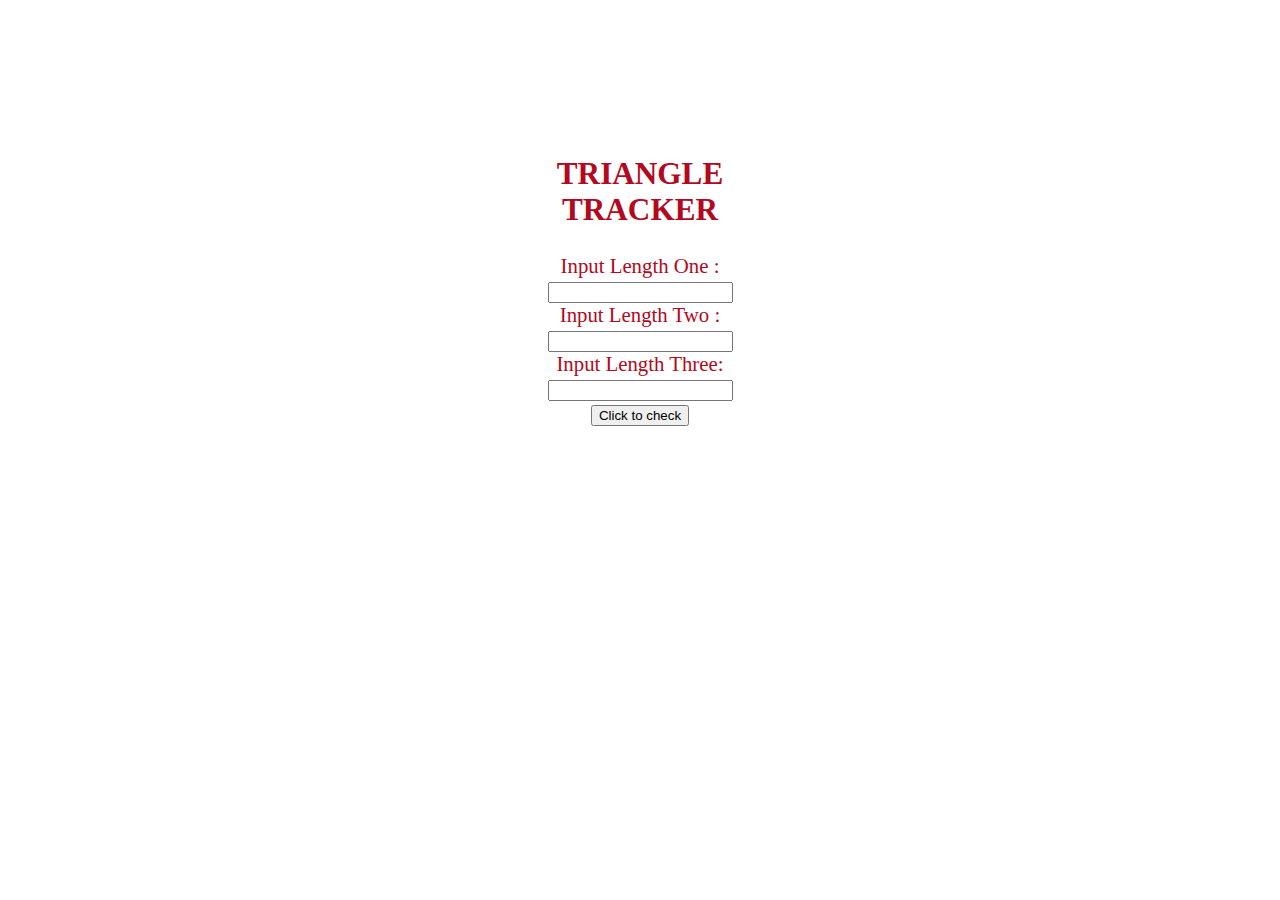
==== form.html @ 03769c01 "Add paragraph and button" ====
<!DOCTYPE html>
<html lang="en" dir="ltr">

<head>
  <meta charset="utf-8">
  <title>Triangle Tracker</title>
  <link rel="stylesheet" type="text/css" href="css/styles.css">

</head>

<body>
  <script src="js/scripts.js"></script>
  <div class="intro">
    <div class="form">
      <h2> TRIANGLE TRACKER </h2>
      <p>
        Input Length One : <input type="number" size="4" id="length1"></input>
        Input Length Two : <input type="number" size="4" id="length2"></input>
        Input Length Three: <input type="number" size="4" id="lenght3"></input>
        <br>
        <button onclick="triangle();">Click to check</button>
      </p>
      <p id="ouput"></p>

    </div>
  </div>

</body>

</html>
---- css/styles.css ----
@import url('https://fonts.googleapis.com/css?family=Raleway');
@import url('https://fonts.googleapis.com/css?family=Oswald');

html, body {
  margin: 0;
  padding: 0;
  height: 100%;
  width: 100%;
  font-size: 16px;
}

.intro {
  height: 100%;
  width: 100%;
  margin: auto;
  background-image: url("../image/pink.jpg");
  display: table;
  top: 0;
  background-size: cover;
}

.intro .inner {
  display: table-cell;
  vertical-align: middle;
  width: 100%;
  max-width: none;
}

.content {
  max-width: 500px;
  margin: 0 auto;
  text-align: center;
}

.content h1 {
  font-family: 'Raleway'sans-serif;
  color: #B20921;
  text-shadow: 0px 0px 300px #000;
  font-size: 500%;
}

.button {
  background-color: #FFD90D;
  border: 3px solid #BD097E;
  border-radius: 9px;
  font-family: 'Oswald'sans-serif;
  color: #9800A6;
  font-size: 135%;
  padding: 10px 20px;
  display: inline-block;
  text-decoration: none;
}

.button:hover {
  color: #7C09BD;
  border: #4709B2 solid 3px;
}

.form {
  max-width: 200px;
  margin: 0 auto;
  text-align: center;
  font-size: 130%;
  color: #B20921;
  padding: 130px;
}

@media screen and (max-width : 768px) {
  .content h1 {
    font-size: 250%;
  }

  .button {
    font-size: 110%;
    padding: 7px 15px;
  }
}
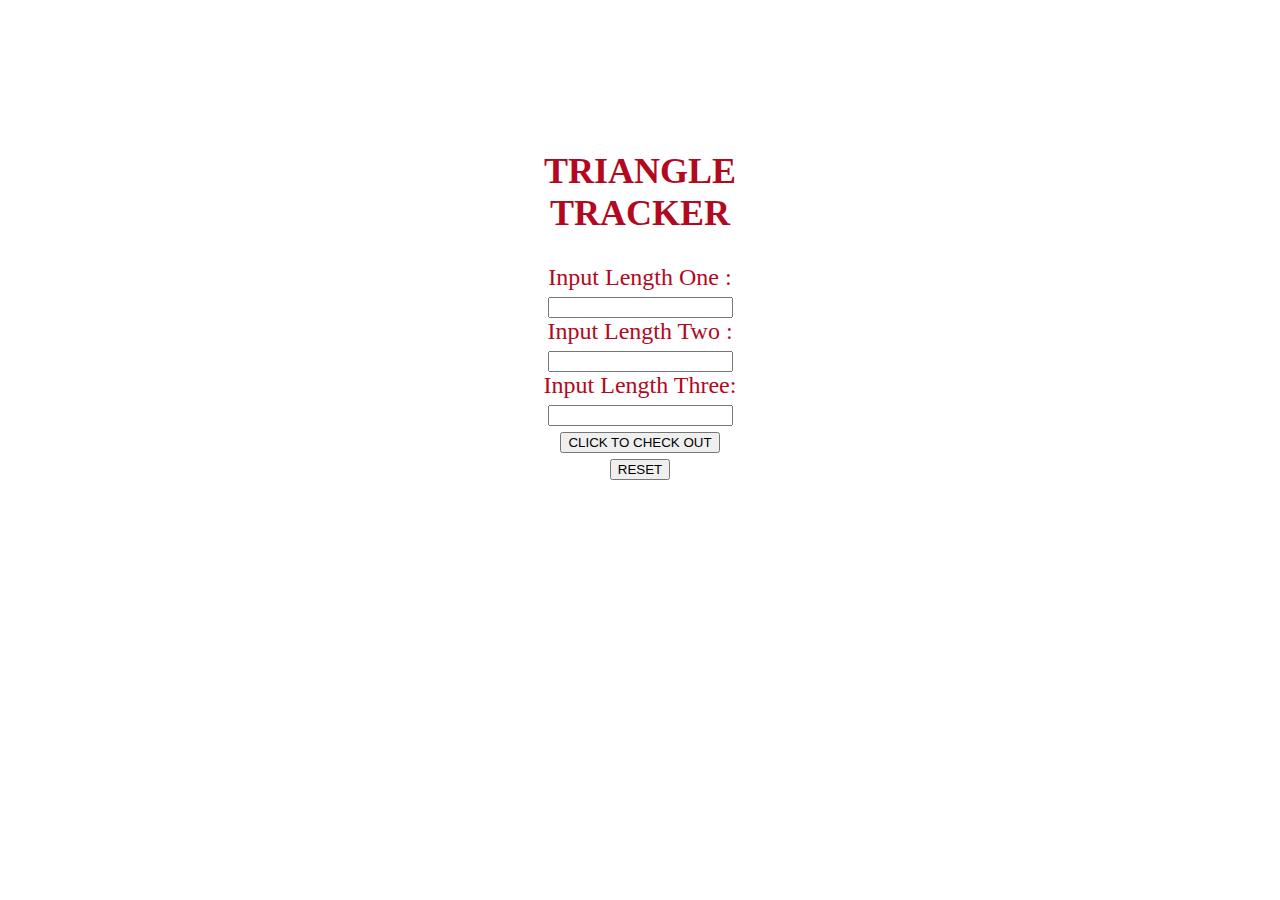
==== commit 5f4eca78: "Add reset button on form.html" ====
--- a/form.html
+++ b/form.html
@@ -12,15 +12,21 @@
   <script src="js/scripts.js"></script>
   <div class="intro">
     <div class="form">
+      <form id="form">
       <h2> TRIANGLE TRACKER </h2>
       <p>
-        Input Length One : <input type="number" size="4" id="length1"></input>
-        Input Length Two : <input type="number" size="4" id="length2"></input>
-        Input Length Three: <input type="number" size="4" id="lenght3"></input>
+        Input Length One : <input type="text" id="length1"></input>
         <br>
-        <button onclick="triangle();">Click to check</button>
+        Input Length Two : <input type="text" id="length2"></input>
+        <br>
+        Input Length Three: <input type="text" id="length3"></input>
+        <br>
+        <button type="button" onclick="triangle()">CLICK TO CHECK OUT</button>
+        <button type="button" onclick="reset()">RESET</button>
+
       </p>
-      <p id="ouput"></p>
+    </form>
+      <p id="output"></p>
 
     </div>
   </div>
--- a/css/styles.css
+++ b/css/styles.css
@@ -29,14 +29,20 @@
 .content {
   max-width: 500px;
   margin: 0 auto;
-  text-align: center;
+  text-align: justify;
+  font-size: 18px;
 }
 
 .content h1 {
   font-family: 'Raleway'sans-serif;
   color: #B20921;
   text-shadow: 0px 0px 300px #000;
-  font-size: 500%;
+  font-size: 320%;
+  text-align: center;
+}
+
+.wrapper {
+  text-align: center;
 }
 
 .button {
@@ -45,10 +51,11 @@
   border-radius: 9px;
   font-family: 'Oswald'sans-serif;
   color: #9800A6;
-  font-size: 135%;
+  font-size: 125%;
   padding: 10px 20px;
   display: inline-block;
   text-decoration: none;
+  text-align: center;
 }
 
 .button:hover {
@@ -60,18 +67,26 @@
   max-width: 200px;
   margin: 0 auto;
   text-align: center;
-  font-size: 130%;
+  font-size: 150%;
   color: #B20921;
-  padding: 130px;
+  padding: 120px;
 }
 
 @media screen and (max-width : 768px) {
   .content h1 {
-    font-size: 250%;
+    font-size: 400%;
+  }
+
+  .content {
+    font-size: 300%
   }
 
   .button {
-    font-size: 110%;
+    font-size: 250%;
     padding: 7px 15px;
   }
+
+  .form {
+    font-size: 300%
+  }
 }
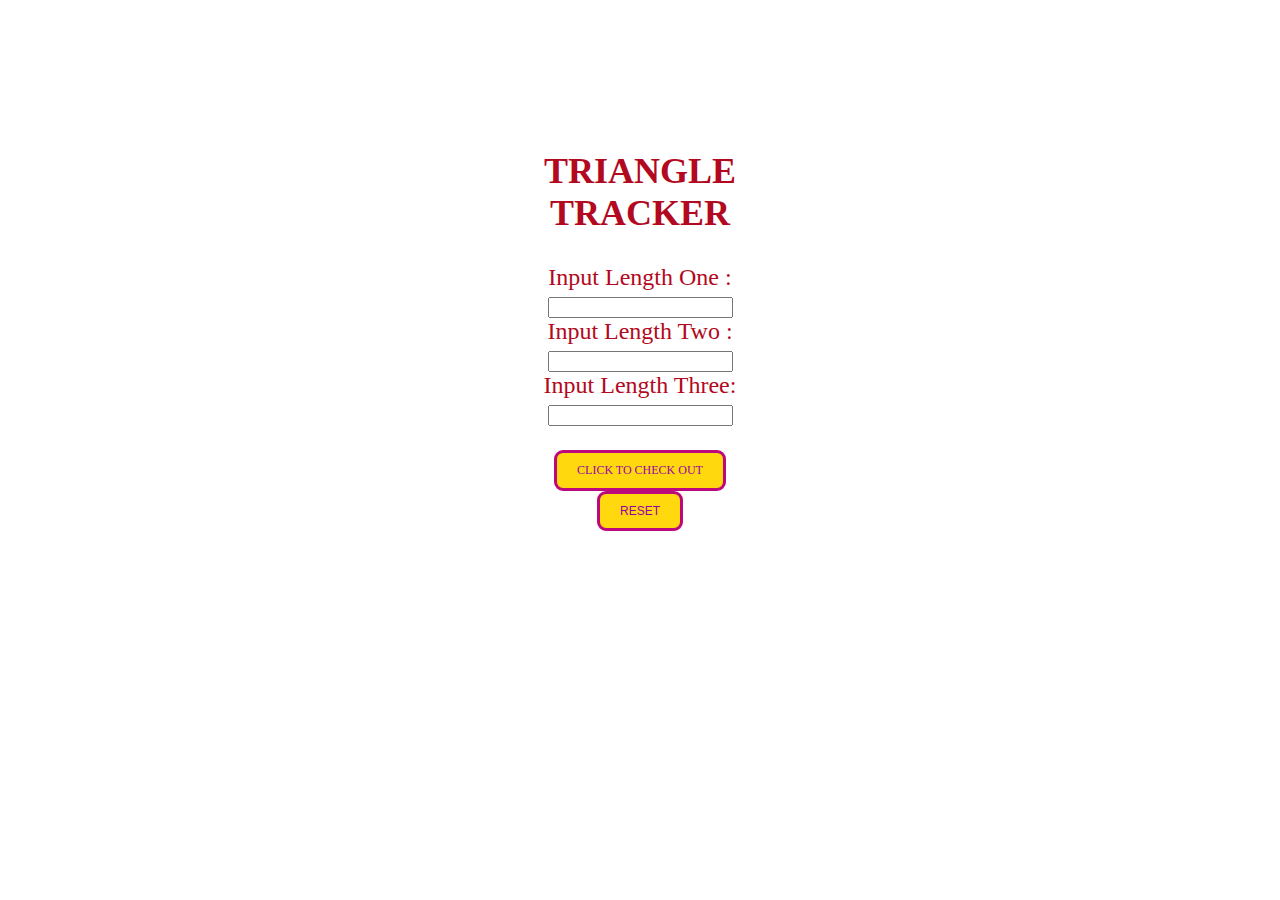
==== commit 465c540d: "Style button in form.html file" ====
--- a/form.html
+++ b/form.html
@@ -13,19 +13,22 @@
   <div class="intro">
     <div class="form">
       <form id="form">
-      <h2> TRIANGLE TRACKER </h2>
-      <p>
-        Input Length One : <input type="text" id="length1"></input>
-        <br>
-        Input Length Two : <input type="text" id="length2"></input>
-        <br>
-        Input Length Three: <input type="text" id="length3"></input>
-        <br>
-        <button type="button" onclick="triangle()">CLICK TO CHECK OUT</button>
-        <button type="button" onclick="reset()">RESET</button>
+        <h2> TRIANGLE TRACKER </h2>
+        <p>
+          Input Length One : <input type="text" id="length1"></input>
+          <br>
+          Input Length Two : <input type="text" id="length2"></input>
+          <br>
+          Input Length Three: <input type="text" id="length3"></input>
+          <br>
 
-      </p>
-    </form>
+          <div class="form-wrapper" <button type="button" onclick="triangle()">CLICK TO CHECK OUT</button>
+          </div>
+          <br>
+          <button id="reset" class="button" type="button" onclick="reset()">RESET</button>
+
+        </p>
+      </form>
       <p id="output"></p>
 
     </div>
--- a/css/styles.css
+++ b/css/styles.css
@@ -72,6 +72,29 @@
   padding: 120px;
 }
 
+.form-wrapper {
+  background-color: #FFD90D;
+  border: 3px solid #BD097E;
+  border-radius: 9px;
+  font-family: 'Oswald'sans-serif;
+  color: #9800A6;
+  font-size: 50%;
+  padding: 10px 20px;
+  display: inline-block;
+  text-decoration: none;
+  text-align: center;
+}
+
+.form-wrapper:hover {
+  color: #7C09BD;
+  border: #4709B2 solid 3px;
+}
+
+
+#reset {
+  font-size: 50%;
+}
+
 @media screen and (max-width : 768px) {
   .content h1 {
     font-size: 400%;
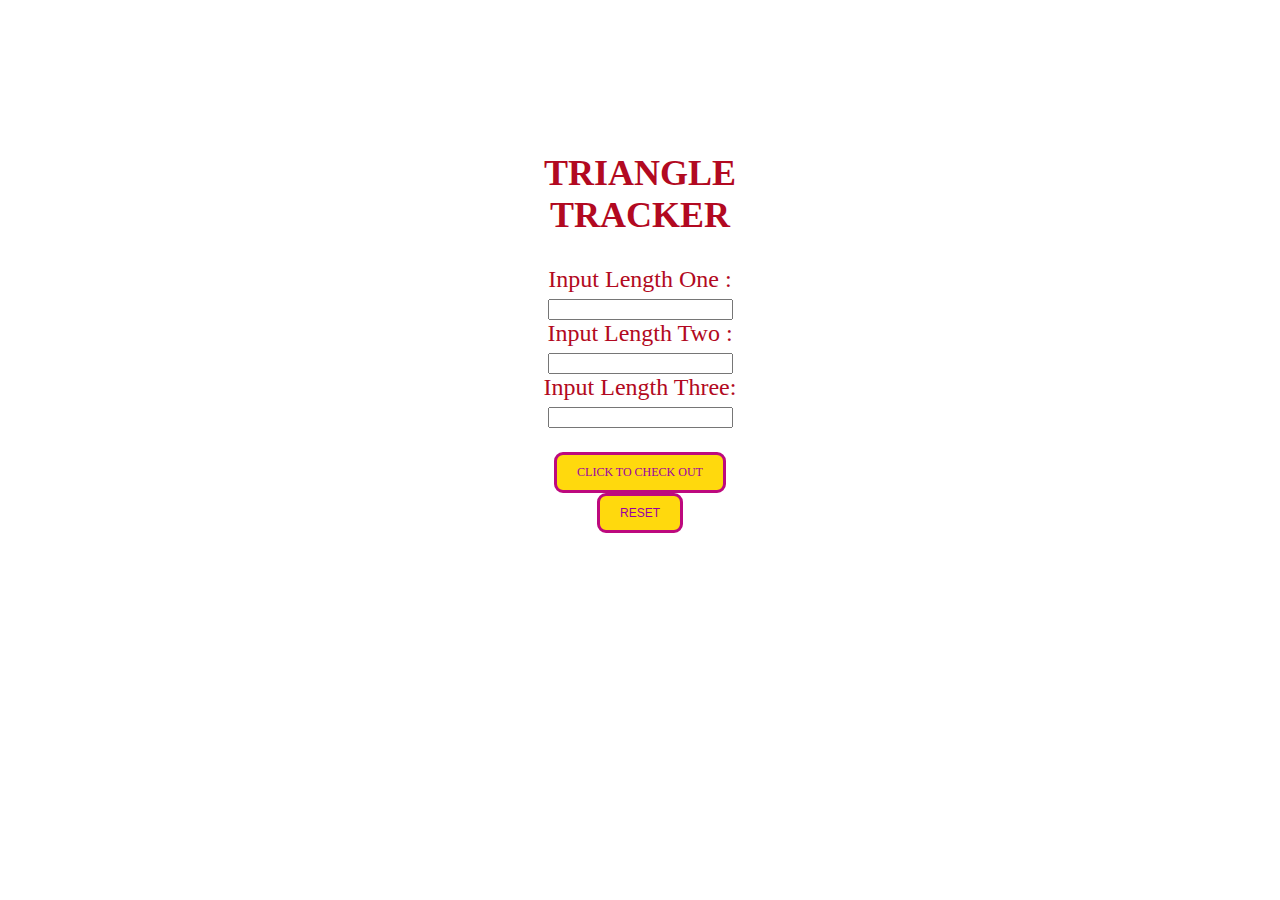
==== commit 70435480: "Fix reset button that was not working by changing its function name." ====
--- a/form.html
+++ b/form.html
@@ -4,15 +4,15 @@
 <head>
   <meta charset="utf-8">
   <title>Triangle Tracker</title>
-  <link rel="stylesheet" type="text/css" href="css/styles.css">
+  <link rel="stylesheet" type="text/css" href="./css/styles.css">
 
 </head>
 
 <body>
-  <script src="js/scripts.js"></script>
+  <script src="./js/scripts.js"></script>
   <div class="intro">
     <div class="form">
-      <form id="form">
+      <form id="form1" action="track">
         <h2> TRIANGLE TRACKER </h2>
         <p>
           Input Length One : <input type="text" id="length1"></input>
@@ -21,15 +21,17 @@
           <br>
           Input Length Three: <input type="text" id="length3"></input>
           <br>
-
+          <p id="output"></p>
           <div class="form-wrapper" <button type="button" onclick="triangle()">CLICK TO CHECK OUT</button>
           </div>
           <br>
-          <button id="reset" class="button" type="button" onclick="reset()">RESET</button>
+
+          <button id="form12" class="button" type="button" onclick="resetForm()">RESET</button>
 
         </p>
+
       </form>
-      <p id="output"></p>
+
 
     </div>
   </div>
--- a/css/styles.css
+++ b/css/styles.css
@@ -91,17 +91,20 @@
 }
 
 
-#reset {
+#form12 {
   font-size: 50%;
 }
-
+#form1{
+  border: 2px solid white;
+}
 @media screen and (max-width : 768px) {
   .content h1 {
     font-size: 400%;
   }
 
   .content {
-    font-size: 300%
+    font-size: 300%;
+    text-align:center;
   }
 
   .button {
@@ -110,6 +113,7 @@
   }
 
   .form {
-    font-size: 300%
+    font-size: 300%;
+    text-align: center;
   }
 }
